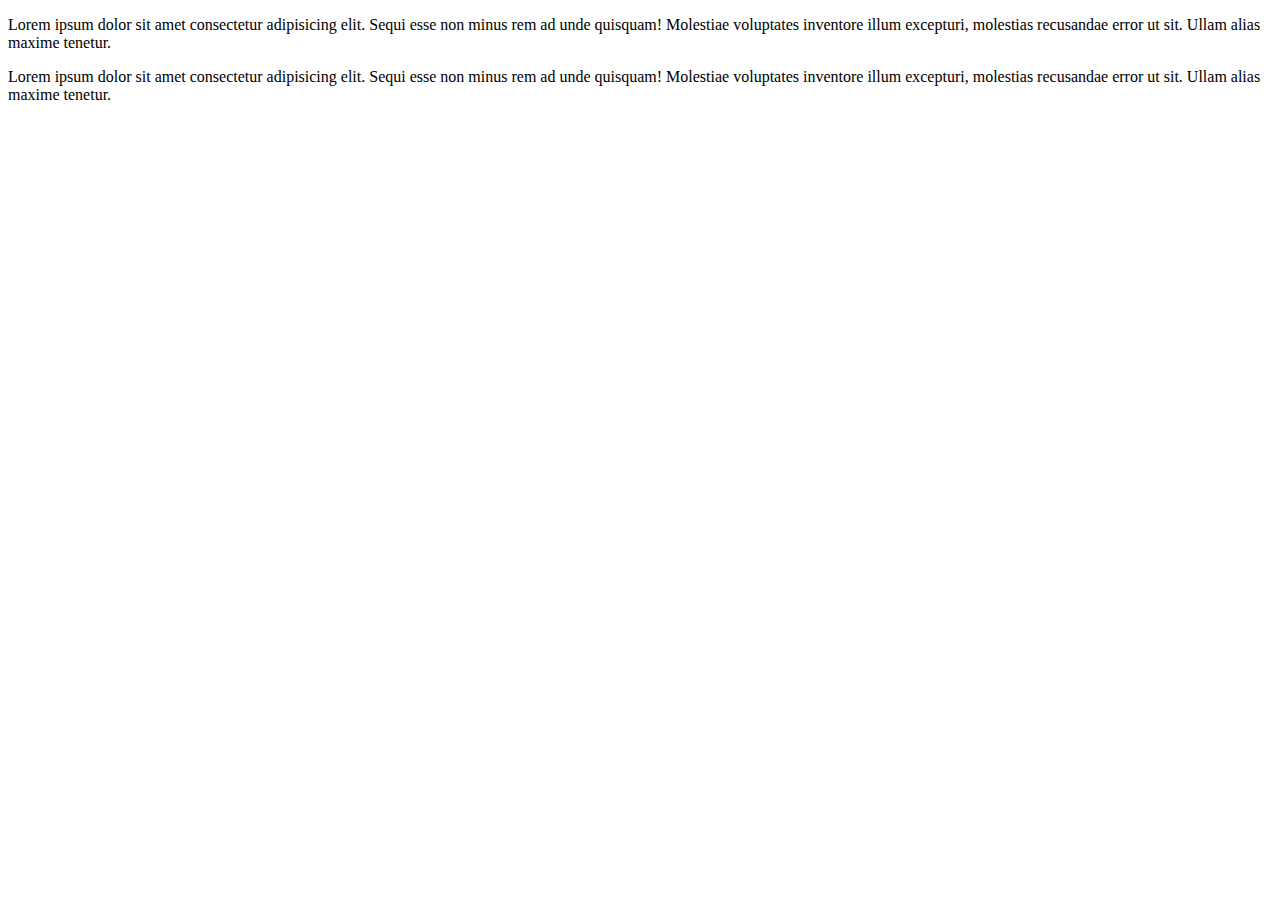
==== index.html @ 113f2efe "create Javascript code" ====
<!DOCTYPE html>
<html lang="en">
  <head>
    <meta charset="UTF-8">
    <meta name="viewport" content="width=device-width, initial-scale=1.0">
    <title>Document</title>
    <link rel="stylesheet" href="./main.scss">
    <link rel="stylesheet" href="./main.js">
  </head>
  <body>
    <p class="js_textparagraph">
      Lorem ipsum dolor sit amet consectetur adipisicing elit. 
        Sequi esse non minus rem ad unde quisquam! Molestiae voluptates inventore illum excepturi, 
        molestias recusandae error ut 
        sit. Ullam alias maxime tenetur.
    </p>
    <p class="js_newtextparagraph">
      Lorem ipsum dolor sit amet consectetur adipisicing elit. 
        Sequi esse non minus rem ad unde quisquam! Molestiae voluptates inventore illum excepturi, 
        molestias recusandae error ut 
        sit. Ullam alias maxime tenetur.
    </p>
    <script src="./js/main.js">
    </script>
  </body>
</html>
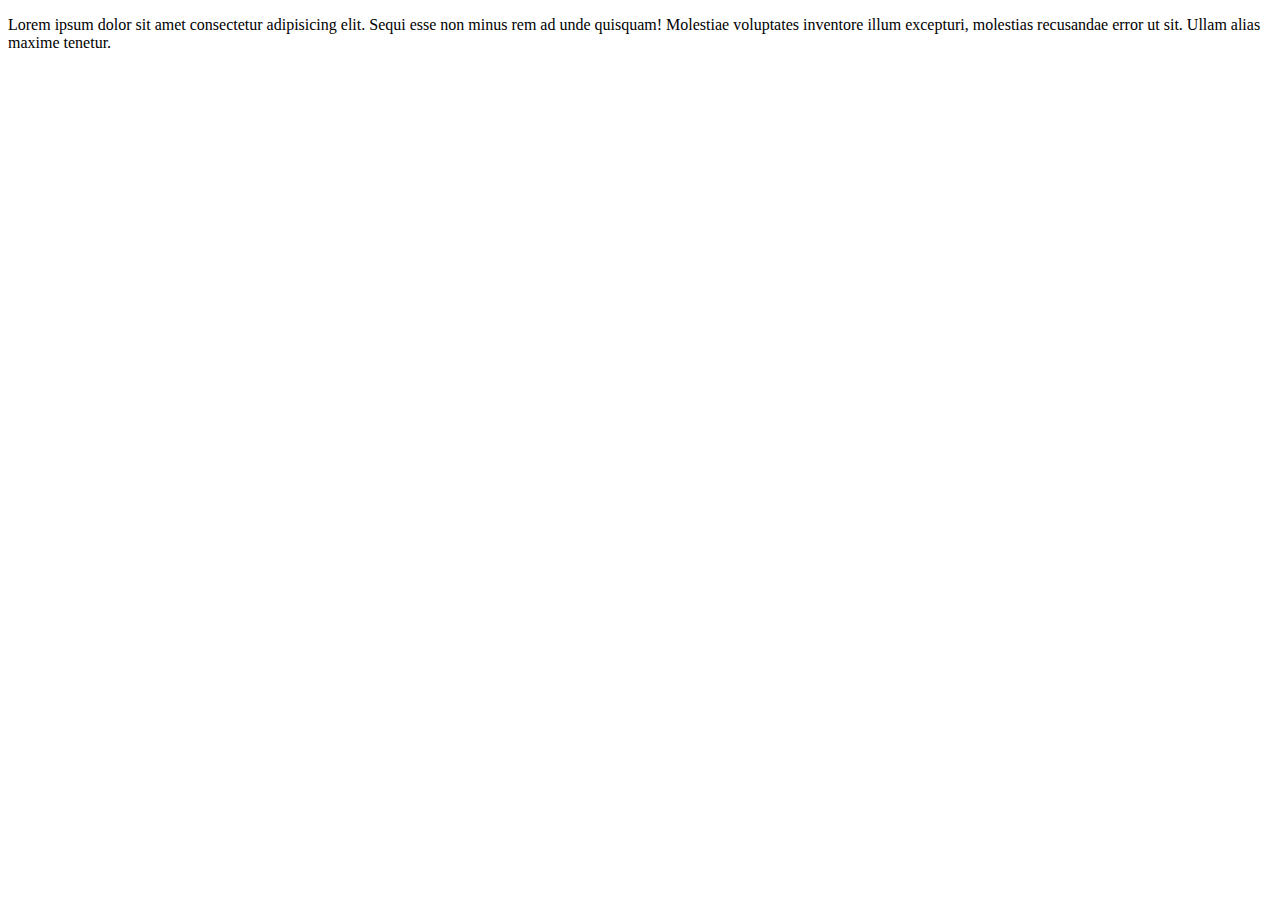
==== commit 405360bc: "Add event in event innerHTML currentTarget" ====
--- a/index.html
+++ b/index.html
@@ -14,12 +14,7 @@
         molestias recusandae error ut 
         sit. Ullam alias maxime tenetur.
     </p>
-    <p class="js_newtextparagraph">
-      Lorem ipsum dolor sit amet consectetur adipisicing elit. 
-        Sequi esse non minus rem ad unde quisquam! Molestiae voluptates inventore illum excepturi, 
-        molestias recusandae error ut 
-        sit. Ullam alias maxime tenetur.
-    </p>
+
     <script src="./js/main.js">
     </script>
   </body>
